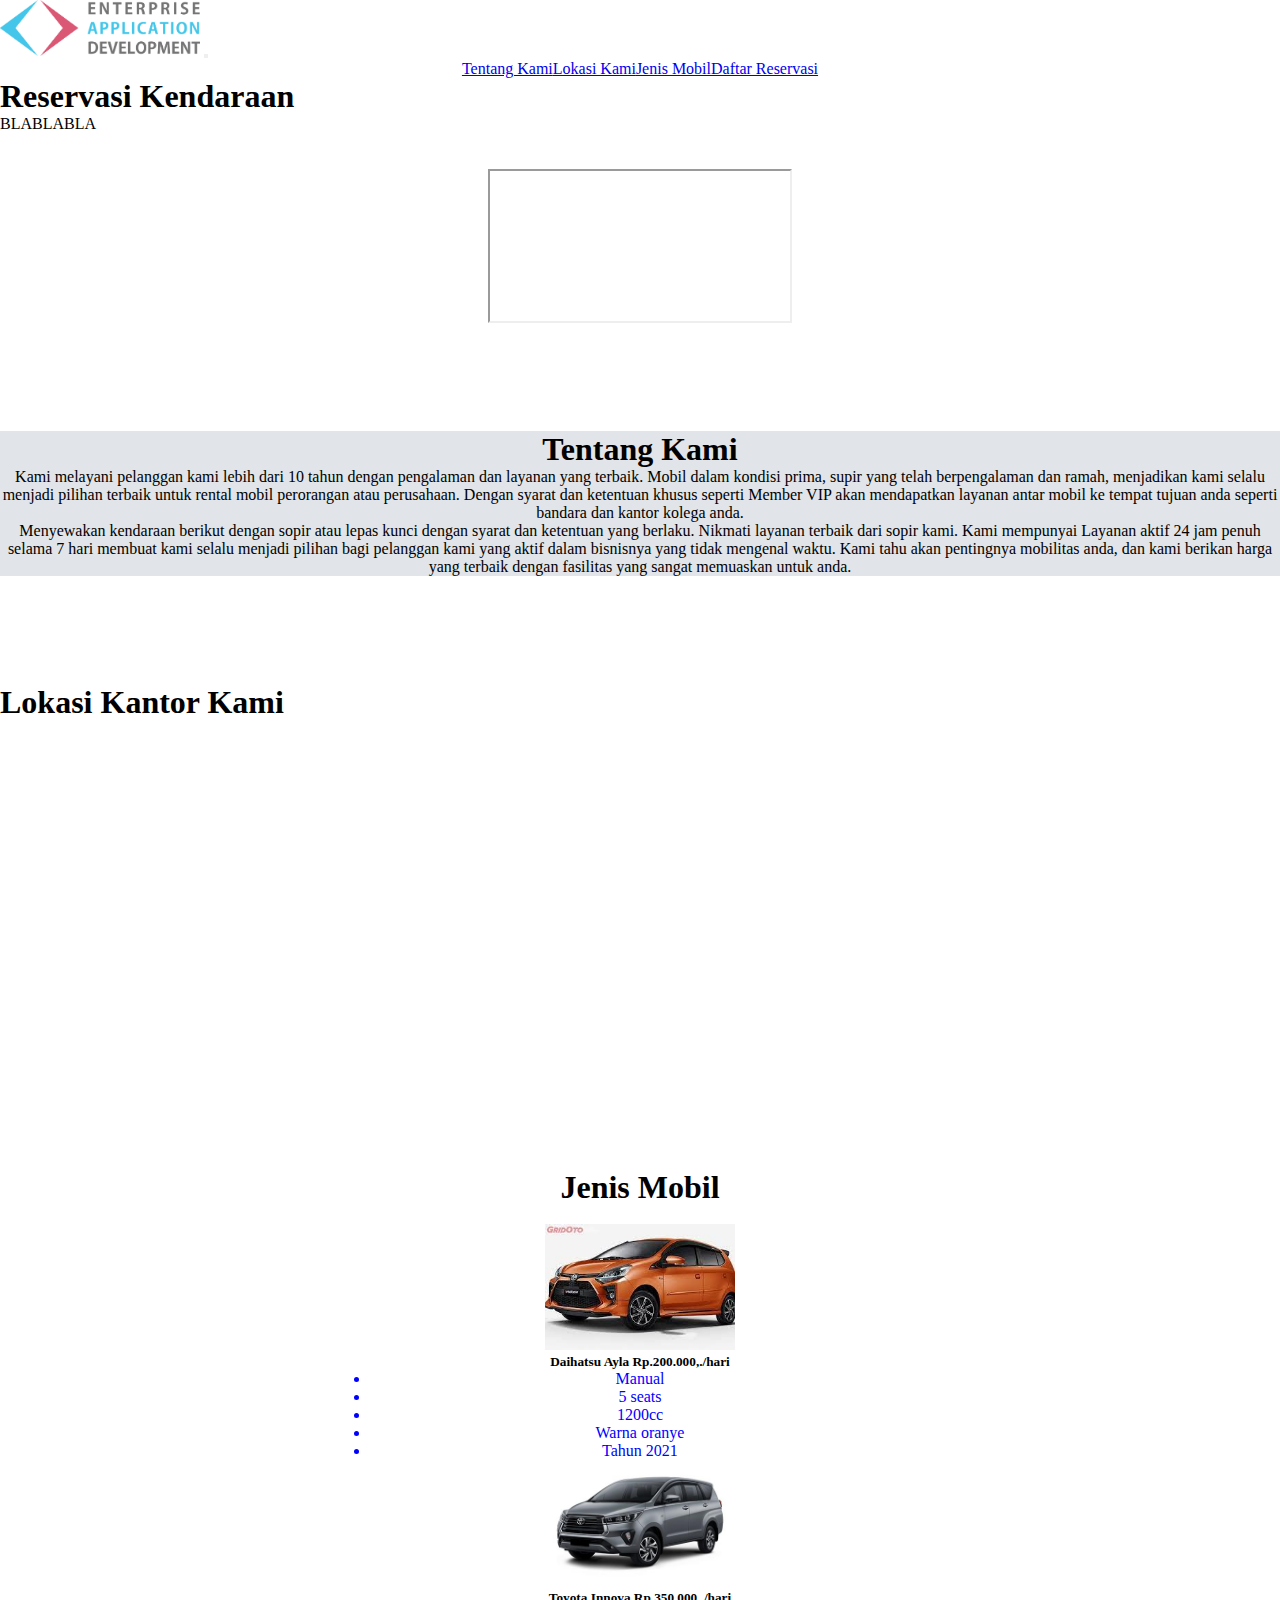
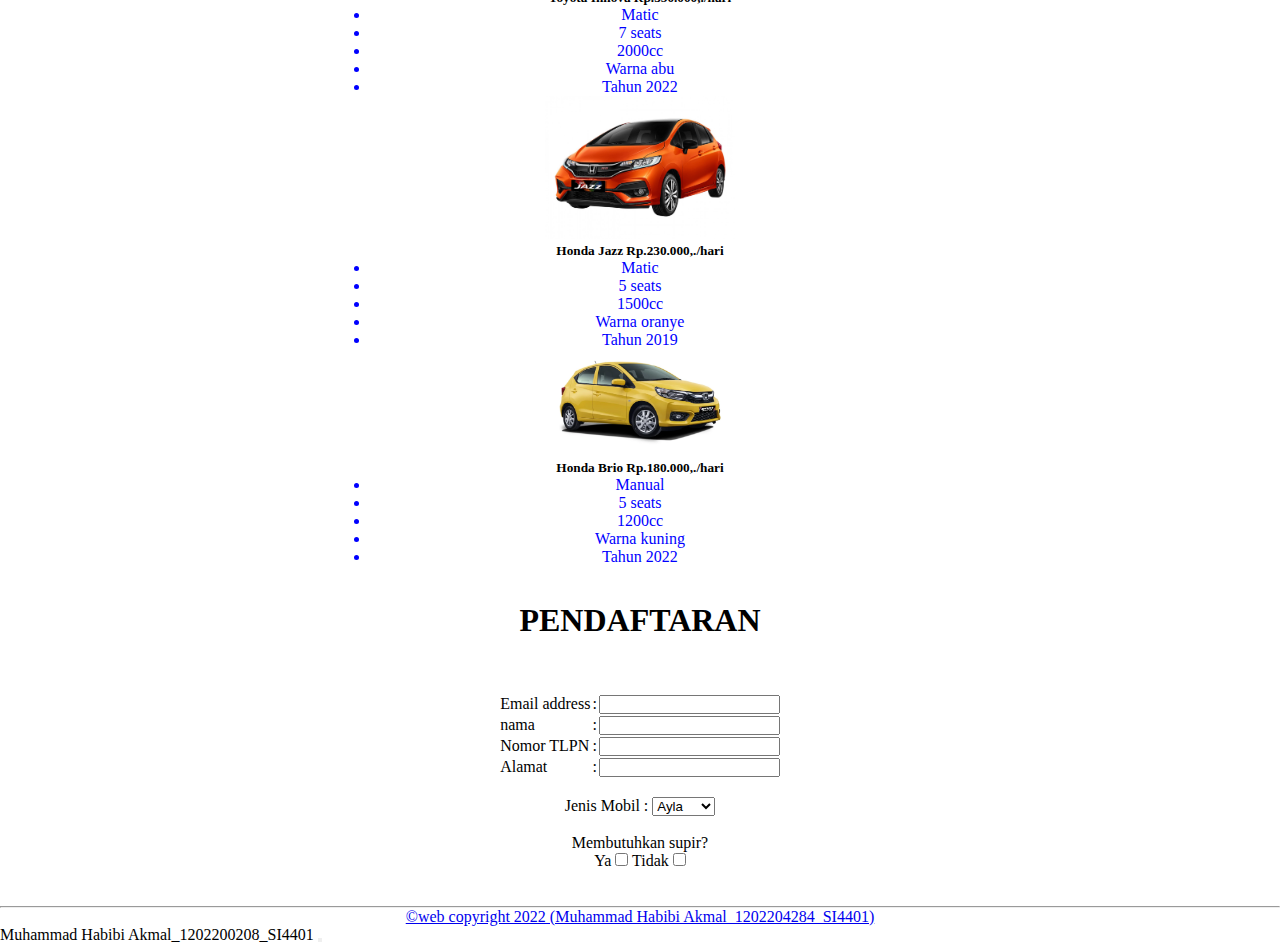
==== MODUL1 HABIBI/index.html @ 2c677333 "masukin ke folder" ====
<!DOCTYPE html>
<html lang="en">
    <meta charset="UTF-8">
    <meta http-equiv="X-UA-Compatible" content="IE=edge">
    <meta name="viewport" content="width=device-width, initial-scale=1.0">
    <link rel="stylesheet" type="text/css" href="css.css" media="all">
    <link href="https://cdn.jsdelivr.net/npm/bootstrap@5.2.2/dist/css/bootstrap.min.css" rel="stylesheet" integrity="sha384-Zenh87qX5JnK2Jl0vWa8Ck2rdkQ2Bzep5IDxbcnCeuOxjzrPF/et3URy9Bv1WTRi" crossorigin="anonymous">
    <title>Praktikum 1</title>
    <style>
    </style>
</head>
<body>
    <section id="navigationbar">
    <nav class="navbar navbar-expand-lg bg-light">
        <div class="container-fluid">
        <img src="logo-ead.png" class="logo">
          <button class="navbar-toggler" type="button" data-bs-toggle="collapse" data-bs-target="#navbarNavDropdown" aria-controls="navbarNavDropdown" aria-expanded="false" aria-label="Toggle navigation">
            <span class="navbar-toggler-icon"></span>
          </button>
          <div class="collapse navbar-collapse" id="navbarNavDropdown">
            <ul class="navbar-nav">
              <li class="nav-item">
                <a class="nav-link active" aria-current="page" href="#AboutMe" id="tentangkami">Tentang Kami</a>
              </li>
              <li class="nav-item">
                <a class="nav-link" href="#lokasi">Lokasi Kami</a>
              </li>
              <li class="nav-item">
                <a class="nav-link" href="#cars">Jenis Mobil</a>
              </li>
              <li class="nav-item">
                <a class="nav-link" href="#reservasi">Daftar Reservasi</a>
              </li>
                </ul>
              </li>
            </ul>
          </div>
      </nav>
    </div>
    </section>

    <section id="videoyoutube">
        <div class="video">
            <h1 class="text-center">Reservasi Kendaraan</h1>
            <p class="text-center">BLABLABLA</p> <br><br>
            <div class="yutub">
            <iframe src="https://www.youtube.com/embed/AwMeQJ_u73I"></iframe>
            </div>
        </div> <br><br><br><br><br><br>
    </section>  
    <section id="AboutMe" class="AboutMe">
        <div class="container">
            <div class="infocolor"
            <center>
                <h1> Tentang Kami</h1>
            </center>
            <div class="row">
                <div class="col-6">
                    <p>Kami melayani pelanggan kami lebih dari 10 tahun dengan pengalaman dan layanan yang terbaik. Mobil dalam kondisi prima, supir yang telah berpengalaman dan ramah, menjadikan kami selalu menjadi pilihan terbaik untuk rental mobil perorangan atau perusahaan. Dengan syarat dan ketentuan khusus seperti Member VIP akan mendapatkan layanan antar mobil ke tempat tujuan anda seperti bandara dan kantor kolega anda.</p>
                </div>
                <div class="col-6">
                    <p> Menyewakan kendaraan berikut dengan sopir atau lepas kunci dengan syarat dan ketentuan yang berlaku. Nikmati layanan terbaik dari sopir kami. Kami mempunyai Layanan aktif 24 jam penuh selama 7 hari membuat kami selalu menjadi pilihan bagi pelanggan kami yang aktif dalam bisnisnya yang tidak mengenal waktu. Kami tahu akan pentingnya mobilitas anda, dan kami berikan harga yang terbaik dengan fasilitas yang sangat memuaskan untuk anda.</p>
                </div>
            </div>
        </div>
      </section>
            <br><br><br><br><br><br>

    <section id="lokasi">
        <div class="map">
            <h1 class="text-center">Lokasi Kantor Kami</h1> <br><br>
            <center>
            <iframe src="https://www.google.com/maps/embed?pb=!1m18!1m12!1m3!1d17264.00286225506!2d107.62898592582394!3d-6.962805313376768!2m3!1f0!2f0!3f0!3m2!1i1024!2i768!4f13.1!3m3!1m2!1s0x2e68e8459c1ef9bf%3A0x1c00c5eb568ebb00!2sWest%20Java%2040267!5e0!3m2!1sen!2sid!4v1665848283079!5m2!1sen!2sid" width="400" height="300" style="border:0;" allowfullscreen="" loading="lazy" referrerpolicy="no-referrer-when-downgrade"></iframe>
            </center><br><br><br><br><br><br>
        </div>
    </section>
    </div>

    <center>
    <section id="cars" >
      <h1 align="center">Jenis Mobil</h1><br>
      <div class="container overflow-hidden text-center">
      <div class="row gy-5">
        <div class="col-6">
                <div class="card mb-3" style="max-width: 540px;">
                    <div class="row g-0">
                      <div class="col-md-4">
                        <img src="download.jpeg" class="ayla" width="190px">
                      </div>
                      <div class="col-md-8">
                        <div class="card-body">
                          <h5 class="card-title">Daihatsu Ayla Rp.200.000,./hari</h5>
                          <ul class="card-text"> 
                        <div class="list">
                            <li>Manual</li>
                            <li>5 seats</li>
                            <li>1200cc</li>
                            <li>Warna oranye</li>
                            <li>Tahun 2021</li>
                        </div>
                          </ul>
                        </div>
                      </div>
                    </div>
                  </div>
                </div>
    </div>
    <div class="row gy-5">
      <div class="col-6">
            <div class="card mb-3" style="max-width: 540px;">
                <div class="row g-0">
                  <div class="col-md-4">
                    <img src="innova.jpg" class="jazz" width="190px">
                  </div>
                  <div class="col-md-8">
                    <div class="card-body">
                      <h5 class="card-title">Toyota Innova Rp.350.000,./hari</h5>
                      <ul class="card-text"> 
                    <div class="list">
                        <li>Matic</li>
                        <li>7 seats</li>
                        <li>2000cc</li>
                        <li>Warna abu</li>
                        <li>Tahun 2022</li>
                    </div>
                      </ul>
                    </div>
                  </div>
                </div>
              </div>
            </div>
        </div>
        <div class="row gy-5">
          <div class="col-6">
            <div class="card mb-3" style="max-width: 540px;">
                <div class="row g-0">
                  <div class="col-md-4">
                    <img src="exterior_2l_1__1588046929826.jpg" class="jazz" width="190px">
                  </div>
                  <div class="col-md-8">
                    <div class="card-body">
                      <h5 class="card-title">Honda Jazz Rp.230.000,./hari</h5>
                      <ul class="card-text"> 
                    <div class="list">
                        <li>Matic</li>
                        <li>5 seats</li>
                        <li>1500cc</li>
                        <li>Warna oranye</li>
                        <li>Tahun 2019</li>
                    </div>
                      </ul>
                    </div>
                  </div>
                </div>
              </div>
            </div>
    </div>
    <div class="row gy-5">
      <div class="col-6">
            <div class="card mb-3" style="max-width: 540px;">
                <div class="row g-0">
                  <div class="col-md-4">
                    <img src="brio.webp" class="brio" width="190px">
                  </div>
                  <div class="col-md-8">
                    <div class="card-body">
                      <h5 class="card-title">Honda Brio Rp.180.000,./hari</h5>
                      <ul class="card-text"> 
                    <div class="list">
                        <li>Manual</li>
                        <li>5 seats</li>
                        <li>1200cc</li>
                        <li>Warna kuning</li>
                        <li>Tahun 2022</li>
                        </div>
                      </ul>
                    </div>
                  </div>
                </div>
              </div>
            </div>
          </div>
        </div>
      </div>
    </section>
  </center>

  <section id="daftar">
    <br><br>
    <center>
    <h1 class="text-center"> PENDAFTARAN </h1>
    <div class="daftar">
    <table>
        <tr>
            <td>
                <label for="email"> Email address  </label> </td>
            <td>:</td>
            <td> <input type="text" id="email"></td>
        </tr>
        <br>
        <tr>
            <td>
                <label for="nama"> nama  </label> </td>
            <td>:<br></td>
            <td> <input type="text" id="nama"></td>
        </tr>    
            <br>
            <tr>
                <td>
                    <label for="hp"> Nomor TLPN  </label> </td>
                <td>:</td>
                <td> <input type="text" id="hp"></td>
            </tr>
            <br>
            <tr>
            <td>
                    <label for="alamat">Alamat  </label> </td>
            <td>:</td>
                <td> <input type="text" id="alamat"></td>
            </tr>
    </table>
            <br>
    <form align="center">
        <label class="jenis" for="jenis">Jenis Mobil :  </label>
        <select name="JenisMobil">
            <option value="ayla">Ayla</option>
            <option value="Innova">Innova</option>
            <option value="Jazz">Jazz</option>
            <option value="brio">Brio</option>
        </select>
            <br>
            <br>
        <label class="supir" for="supir">Membutuhkan supir?</label>
            <br>
        <label class="ya" for="ya">Ya</label>
        <input type="checkbox" id="ya">
        <label class="tidak" for="tidak">Tidak</label>
        <input type="checkbox" id="Tidak">
    </center>
    </form>
            <br>
            <br>

</section>
</div>          
<footer>
  <hr>
  <center>
  <li class="nav-item">
      <a class="nav-link active" aria-current="page" href="#alert" target="">&copy;web copyright 2022 (Muhammad Habibi Akmal_1202204284_SI4401)</a>
  </div>
</center>
<section id="alert">
  <div class="alert alert-warning alert-dismissible fade show" role="alert">
      <strong></strong> Muhammad Habibi Akmal_1202200208_SI4401
      <button type="button" class="btn-close" data-bs-dismiss="alert" aria-label="Close"></button>
  </div>
</section>
</footer>
    
<script src="https://cdn.jsdelivr.net/npm/bootstrap@5.2.2/dist/js/bootstrap.bundle.min.js" integrity="sha384-OERcA2EqjJCMA+/3y+gxIOqMEjwtxJY7qPCqsdltbNJuaOe923+mo//f6V8Qbsw3" crossorigin="anonymous"></script>
</body>
</html>
---- MODUL1 HABIBI/css.css ----
*,
html {
    margin: 0;
    padding: 0;

section article {
    margin: 0 auto;
}

}
.logo {
    width: 200px;
}

.yutub {
    justify-content: center; display: flex; align-items: center;
}

.AboutMe {
    background-color:  rgb(225, 228, 232);
    text-align: center;
}

.navbar-nav {
    justify-content: center; display: flex; align-items: center;
}

.nav-item {
    justify-content: center; display: flex; align-items: center;
}

.tentang-kami {
    color: red;
}

.list {
    color: blue;
}

.form {
    text-align: center; align-items: center; justify-content: center;
}


.opsiinv {
    color: blue;
}
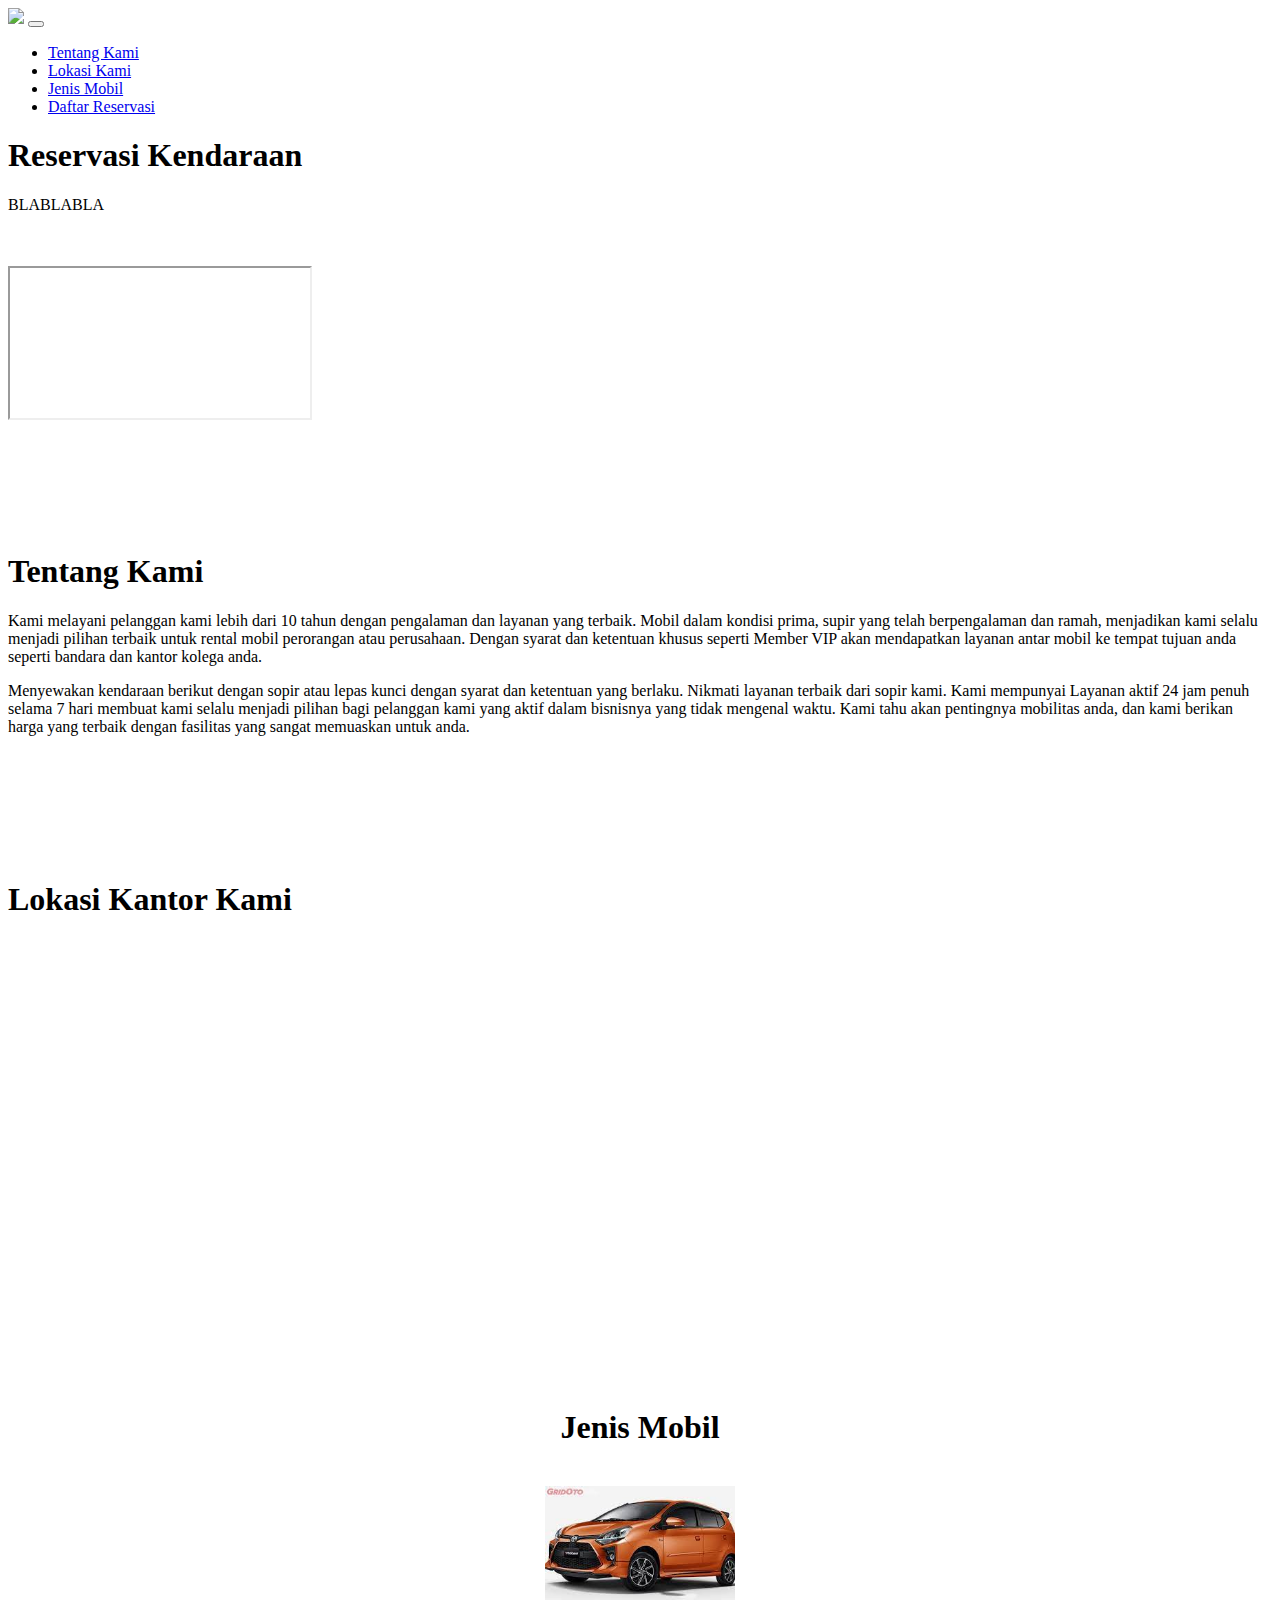
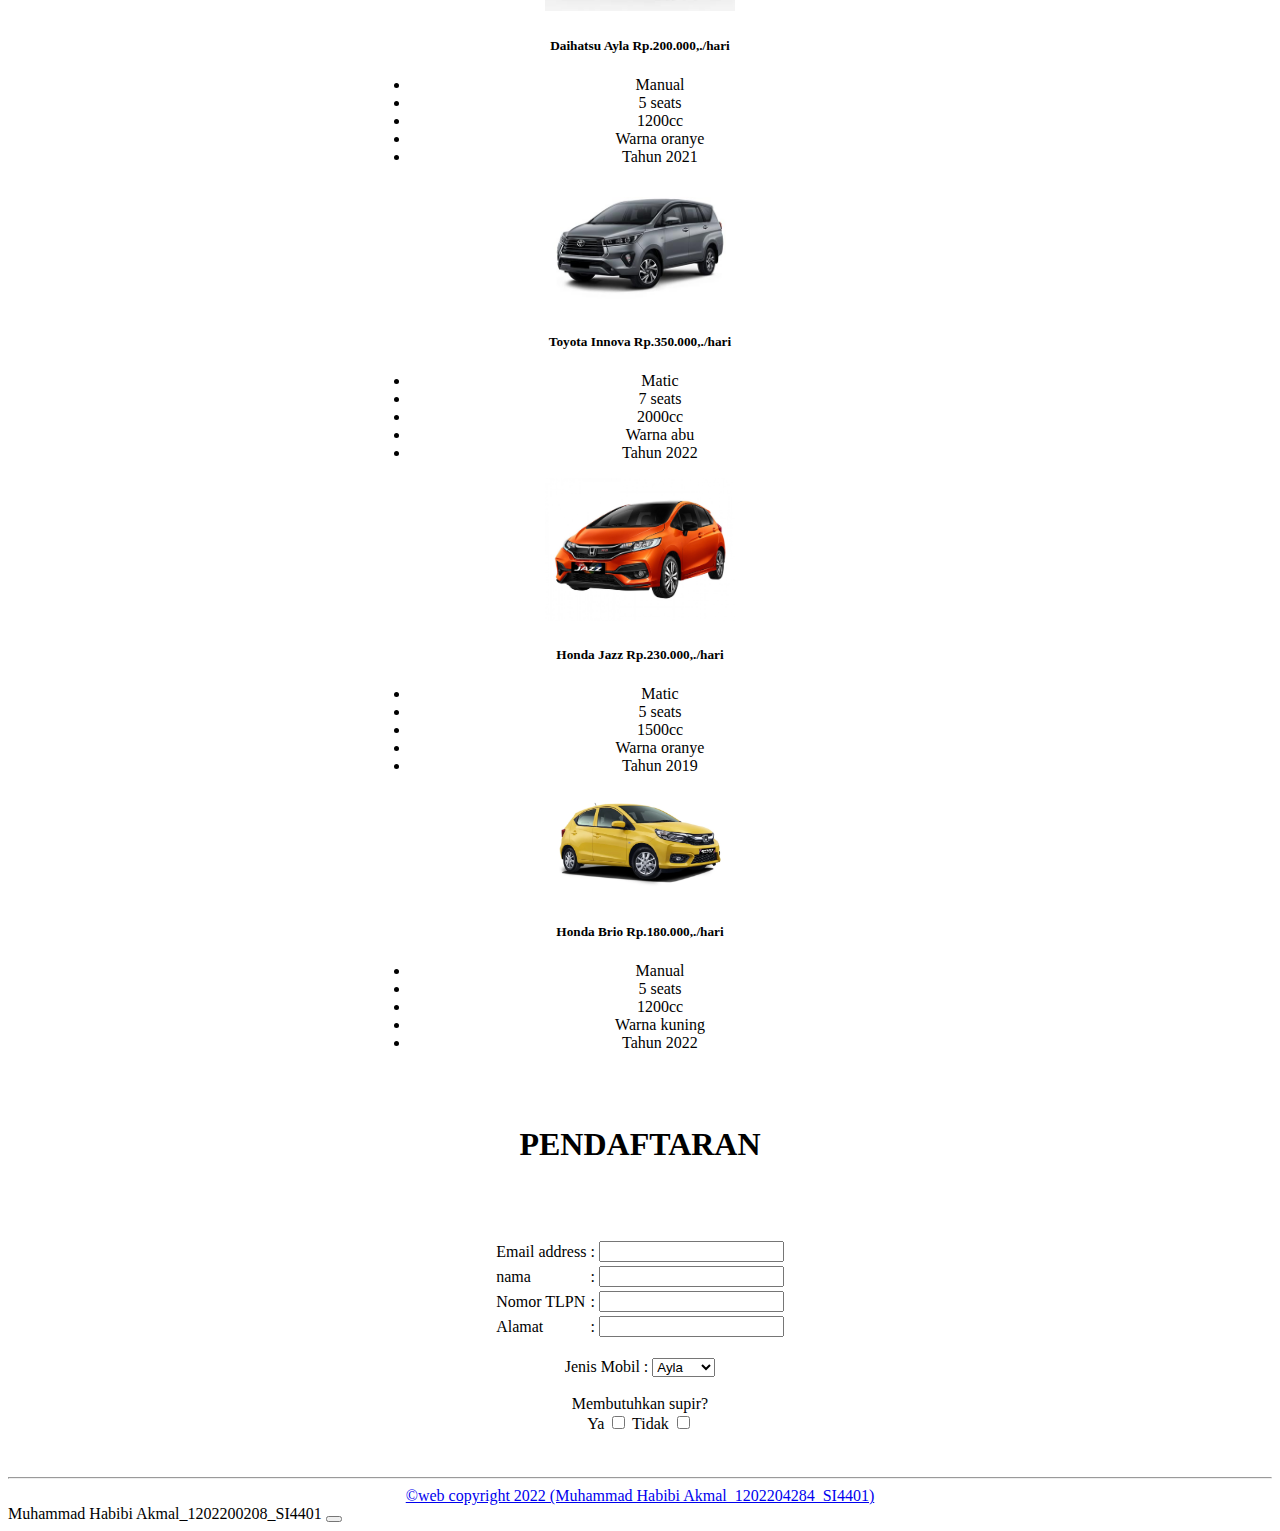
==== commit 34fe070f: "add bugs" ====
--- a/MODUL1 HABIBI/index.html
+++ b/MODUL1 HABIBI/index.html
@@ -1,186 +1,198 @@
 <!DOCTYPE html>
 <html lang="en">
-    <meta charset="UTF-8">
-    <meta http-equiv="X-UA-Compatible" content="IE=edge">
-    <meta name="viewport" content="width=device-width, initial-scale=1.0">
-    <link rel="stylesheet" type="text/css" href="css.css" media="all">
-    <link href="https://cdn.jsdelivr.net/npm/bootstrap@5.2.2/dist/css/bootstrap.min.css" rel="stylesheet" integrity="sha384-Zenh87qX5JnK2Jl0vWa8Ck2rdkQ2Bzep5IDxbcnCeuOxjzrPF/et3URy9Bv1WTRi" crossorigin="anonymous">
-    <title>Praktikum 1</title>
-    <style>
-    </style>
+<meta charset="UTF-8">
+<meta http-equiv="X-UA-Compatible" content="IE=edge">
+<meta name="viewport" content="width=device-width, initial-scale=1.0">
+<link rel="stylesheet" type="text/css" href="css.ccss" media="all">
+<link src="https://cdn.jsdelivr.net/npm/bootstrap@5.2.2/dist/css/bootstrap.min.css" rel="stylesheet"
+  integrity="sha384-Zenh87qX5JnK2Jl0vWa8Ck2rdkQ2Bzep5IDxbcnCeuOxjzrPF/et3URy9Bv1WTRi" crossorigin="anonymous">
+<title>Praktikum 1</title>
+<style>
+</style>
 </head>
+
 <body>
-    <section id="navigationbar">
+  <section id="navigationbar">
     <nav class="navbar navbar-expand-lg bg-light">
-        <div class="container-fluid">
-        <img src="logo-ead.png" class="logo">
-          <button class="navbar-toggler" type="button" data-bs-toggle="collapse" data-bs-target="#navbarNavDropdown" aria-controls="navbarNavDropdown" aria-expanded="false" aria-label="Toggle navigation">
-            <span class="navbar-toggler-icon"></span>
-          </button>
-          <div class="collapse navbar-collapse" id="navbarNavDropdown">
-            <ul class="navbar-nav">
-              <li class="nav-item">
-                <a class="nav-link active" aria-current="page" href="#AboutMe" id="tentangkami">Tentang Kami</a>
-              </li>
-              <li class="nav-item">
-                <a class="nav-link" href="#lokasi">Lokasi Kami</a>
-              </li>
-              <li class="nav-item">
-                <a class="nav-link" href="#cars">Jenis Mobil</a>
-              </li>
-              <li class="nav-item">
-                <a class="nav-link" href="#reservasi">Daftar Reservasi</a>
-              </li>
-                </ul>
-              </li>
-            </ul>
-          </div>
-      </nav>
+      <div class="container-fluid">
+        <img src="logo-ead.pnng" class="logo" />
+        <button class="navbar-toggler" type="button" data-bs-toggle="collapse" data-bs-target="#navbarNavDropdown"
+          aria-controls="navbarNavDropdown" aria-expanded="false" aria-label="Toggle navigation">
+          <span class="navbar-toggler-icon"></span>
+        </button>
+        <div class="collapse navbar-collapse" id="navbarNavDropdown">
+          <ul class="navbar-nav">
+            <li class="nav-item">
+              <a class="nav-link active" aria-current="page" href="#AboutMe" id="tentangkami">Tentang Kami</a>
+            </li>
+            <li class="nav-item">
+              <a class="nav-link" href="#lokasi">Lokasi Kami</a>
+            </li>
+            <li class="nav-item">
+              <a class="nav-link" href="#cars">Jenis Mobil</a>
+            </li>
+            <li class="nav-item">
+              <a class="nav-link" href="#reservasi">Daftar Reservasi</a>
+            </li>
+          </ul>
+          </li>
+          </ul>
+        </div>
+    </nav>
     </div>
-    </section>
-
-    <section id="videoyoutube">
-        <div class="video">
-            <h1 class="text-center">Reservasi Kendaraan</h1>
-            <p class="text-center">BLABLABLA</p> <br><br>
-            <div class="yutub">
-            <iframe src="https://www.youtube.com/embed/AwMeQJ_u73I"></iframe>
-            </div>
-        </div> <br><br><br><br><br><br>
-    </section>  
-    <section id="AboutMe" class="AboutMe">
-        <div class="container">
-            <div class="infocolor"
-            <center>
-                <h1> Tentang Kami</h1>
-            </center>
-            <div class="row">
-                <div class="col-6">
-                    <p>Kami melayani pelanggan kami lebih dari 10 tahun dengan pengalaman dan layanan yang terbaik. Mobil dalam kondisi prima, supir yang telah berpengalaman dan ramah, menjadikan kami selalu menjadi pilihan terbaik untuk rental mobil perorangan atau perusahaan. Dengan syarat dan ketentuan khusus seperti Member VIP akan mendapatkan layanan antar mobil ke tempat tujuan anda seperti bandara dan kantor kolega anda.</p>
-                </div>
-                <div class="col-6">
-                    <p> Menyewakan kendaraan berikut dengan sopir atau lepas kunci dengan syarat dan ketentuan yang berlaku. Nikmati layanan terbaik dari sopir kami. Kami mempunyai Layanan aktif 24 jam penuh selama 7 hari membuat kami selalu menjadi pilihan bagi pelanggan kami yang aktif dalam bisnisnya yang tidak mengenal waktu. Kami tahu akan pentingnya mobilitas anda, dan kami berikan harga yang terbaik dengan fasilitas yang sangat memuaskan untuk anda.</p>
-                </div>
-            </div>
-        </div>
-      </section>
-            <br><br><br><br><br><br>
-
-    <section id="lokasi">
-        <div class="map">
-            <h1 class="text-center">Lokasi Kantor Kami</h1> <br><br>
-            <center>
-            <iframe src="https://www.google.com/maps/embed?pb=!1m18!1m12!1m3!1d17264.00286225506!2d107.62898592582394!3d-6.962805313376768!2m3!1f0!2f0!3f0!3m2!1i1024!2i768!4f13.1!3m3!1m2!1s0x2e68e8459c1ef9bf%3A0x1c00c5eb568ebb00!2sWest%20Java%2040267!5e0!3m2!1sen!2sid!4v1665848283079!5m2!1sen!2sid" width="400" height="300" style="border:0;" allowfullscreen="" loading="lazy" referrerpolicy="no-referrer-when-downgrade"></iframe>
-            </center><br><br><br><br><br><br>
-        </div>
-    </section>
+  </section>
+
+  <section id="videoyoutube">
+    <div class="video">
+      <h1 class="text-center">Reservasi Kendaraan</h1>
+      <p class="text-center">BLABLABLA</p> <br><br>
+      <div class="yutub">
+        <iframe src="https://www.youtube.com/embed/AwMeQJ_u73I"></iframe>
+      </div>
+    </div> <br><br><br><br><br><br>
+  </section>
+  <section id="AboutMe" class="AboutMe">
+    <div class="container">
+      <div class="infocolor">
+        <h1>Tentang Kami</h1>
+
+        <div class="row">
+          <div class="col-6">
+            <p>Kami melayani pelanggan kami lebih dari 10 tahun dengan pengalaman dan layanan yang terbaik. Mobil dalam
+              kondisi prima, supir yang telah berpengalaman dan ramah, menjadikan kami selalu menjadi pilihan terbaik
+              untuk rental mobil perorangan atau perusahaan. Dengan syarat dan ketentuan khusus seperti Member VIP akan
+              mendapatkan layanan antar mobil ke tempat tujuan anda seperti bandara dan kantor kolega anda.</p>
+          </div>
+          <div class="col-6">
+            <p> Menyewakan kendaraan berikut dengan sopir atau lepas kunci dengan syarat dan ketentuan yang berlaku.
+              Nikmati layanan terbaik dari sopir kami. Kami mempunyai Layanan aktif 24 jam penuh selama 7 hari membuat
+              kami selalu menjadi pilihan bagi pelanggan kami yang aktif dalam bisnisnya yang tidak mengenal waktu. Kami
+              tahu akan pentingnya mobilitas anda, dan kami berikan harga yang terbaik dengan fasilitas yang sangat
+              memuaskan untuk anda.</p>
+          </div>
+        </div>
+      </div>
+  </section>
+  <br><br><br><br><br><br>
+
+  <section id="lokasi">
+    <div class="map">
+      <h1 class="text-center">Lokasi Kantor Kami</h1> <br><br>
+      <center>
+        <iframe
+          src="https://www.google.com/maps/embed?pb=!1m18!1m12!1m3!1d17264.00286225506!2d107.62898592582394!3d-6.962805313376768!2m3!1f0!2f0!3f0!3m2!1i1024!2i768!4f13.1!3m3!1m2!1s0x2e68e8459c1ef9bf%3A0x1c00c5eb568ebb00!2sWest%20Java%2040267!5e0!3m2!1sen!2sid!4v1665848283079!5m2!1sen!2sid"
+          width="400" height="300" style="border:0;" allowfullscreen="" loading="lazy"
+          referrerpolicy="no-referrer-when-downgrade"></iframe>
+      </center><br><br><br><br><br><br>
     </div>
-
-    <center>
-    <section id="cars" >
+  </section>
+  </div>
+
+  <center>
+    <section id="cars">
       <h1 align="center">Jenis Mobil</h1><br>
       <div class="container overflow-hidden text-center">
-      <div class="row gy-5">
-        <div class="col-6">
-                <div class="card mb-3" style="max-width: 540px;">
-                    <div class="row g-0">
-                      <div class="col-md-4">
-                        <img src="download.jpeg" class="ayla" width="190px">
-                      </div>
-                      <div class="col-md-8">
-                        <div class="card-body">
-                          <h5 class="card-title">Daihatsu Ayla Rp.200.000,./hari</h5>
-                          <ul class="card-text"> 
-                        <div class="list">
-                            <li>Manual</li>
-                            <li>5 seats</li>
-                            <li>1200cc</li>
-                            <li>Warna oranye</li>
-                            <li>Tahun 2021</li>
-                        </div>
-                          </ul>
-                        </div>
-                      </div>
-                    </div>
-                  </div>
-                </div>
-    </div>
-    <div class="row gy-5">
-      <div class="col-6">
-            <div class="card mb-3" style="max-width: 540px;">
-                <div class="row g-0">
-                  <div class="col-md-4">
-                    <img src="innova.jpg" class="jazz" width="190px">
-                  </div>
-                  <div class="col-md-8">
-                    <div class="card-body">
-                      <h5 class="card-title">Toyota Innova Rp.350.000,./hari</h5>
-                      <ul class="card-text"> 
-                    <div class="list">
+        <div class="row gy-5">
+          <div class="col-6">
+            <div class="card mb-3" style="max-width: 540px;">
+              <div class="row g-0">
+                <div class="col-md-4">
+                  <img src="download.jpeg" class="ayla" width="190px">
+                </div>
+                <div class="col-md-8">
+                  <div class="card-body">
+                    <h5 class="card-title">Daihatsu Ayla Rp.200.000,./hari</h5>
+                    <ul class="card-text">
+                      <div class="list">
+                        <li>Manual</li>
+                        <li>5 seats</li>
+                        <li>1200cc</li>
+                        <li>Warna oranye</li>
+                        <li>Tahun 2021</li>
+                      </div>
+                    </ul>
+                  </div>
+                </div>
+              </div>
+            </div>
+          </div>
+        </div>
+        <div class="row gy-5">
+          <div class="col-6">
+            <div class="card mb-3" style="max-width: 540px;">
+              <div class="row g-0">
+                <div class="col-md-4">
+                  <img src="innova.jpg" class="jazz" width="190px">
+                </div>
+                <div class="col-md-8">
+                  <div class="card-body">
+                    <h5 class="card-title">Toyota Innova Rp.350.000,./hari</h5>
+                    <ul class="card-text">
+                      <div class="list">
                         <li>Matic</li>
                         <li>7 seats</li>
                         <li>2000cc</li>
                         <li>Warna abu</li>
                         <li>Tahun 2022</li>
-                    </div>
-                      </ul>
-                    </div>
-                  </div>
-                </div>
-              </div>
-            </div>
-        </div>
-        <div class="row gy-5">
-          <div class="col-6">
-            <div class="card mb-3" style="max-width: 540px;">
-                <div class="row g-0">
-                  <div class="col-md-4">
-                    <img src="exterior_2l_1__1588046929826.jpg" class="jazz" width="190px">
-                  </div>
-                  <div class="col-md-8">
-                    <div class="card-body">
-                      <h5 class="card-title">Honda Jazz Rp.230.000,./hari</h5>
-                      <ul class="card-text"> 
-                    <div class="list">
+                      </div>
+                    </ul>
+                  </div>
+                </div>
+              </div>
+            </div>
+          </div>
+        </div>
+        <div class="row gy-5">
+          <div class="col-6">
+            <div class="card mb-3" style="max-width: 540px;">
+              <div class="row g-0">
+                <div class="col-md-4">
+                  <img src="exterior_2l_1__1588046929826.jpg" class="jazz" width="190px">
+                </div>
+                <div class="col-md-8">
+                  <div class="card-body">
+                    <h5 class="card-title">Honda Jazz Rp.230.000,./hari</h5>
+                    <ul class="card-text">
+                      <div class="list">
                         <li>Matic</li>
                         <li>5 seats</li>
                         <li>1500cc</li>
                         <li>Warna oranye</li>
                         <li>Tahun 2019</li>
-                    </div>
-                      </ul>
-                    </div>
-                  </div>
-                </div>
-              </div>
-            </div>
-    </div>
-    <div class="row gy-5">
-      <div class="col-6">
-            <div class="card mb-3" style="max-width: 540px;">
-                <div class="row g-0">
-                  <div class="col-md-4">
-                    <img src="brio.webp" class="brio" width="190px">
-                  </div>
-                  <div class="col-md-8">
-                    <div class="card-body">
-                      <h5 class="card-title">Honda Brio Rp.180.000,./hari</h5>
-                      <ul class="card-text"> 
-                    <div class="list">
+                      </div>
+                    </ul>
+                  </div>
+                </div>
+              </div>
+            </div>
+          </div>
+        </div>
+        <div class="row gy-5">
+          <div class="col-6">
+            <div class="card mb-3" style="max-width: 540px;">
+              <div class="row g-0">
+                <div class="col-md-4">
+                  <img src="brio.webp" class="brio" width="190px">
+                </div>
+                <div class="col-md-8">
+                  <div class="card-body">
+                    <h5 class="card-title">Honda Brio Rp.180.000,./hari</h5>
+                    <ul class="card-text">
+                      <div class="list">
                         <li>Manual</li>
                         <li>5 seats</li>
                         <li>1200cc</li>
                         <li>Warna kuning</li>
                         <li>Tahun 2022</li>
-                        </div>
-                      </ul>
-                    </div>
-                  </div>
-                </div>
-              </div>
-            </div>
-          </div>
-        </div>
+                      </div>
+                    </ul>
+                  </div>
+                </div>
+              </div>
+            </div>
+          </div>
+        </div>
+      </div>
       </div>
     </section>
   </center>
@@ -188,76 +200,84 @@
   <section id="daftar">
     <br><br>
     <center>
-    <h1 class="text-center"> PENDAFTARAN </h1>
-    <div class="daftar">
-    <table>
-        <tr>
-            <td>
-                <label for="email"> Email address  </label> </td>
+      <h1 class="text-center"> PENDAFTARAN </h1>
+      <div class="daftar">
+        <table>
+          <tr>
+            <td>
+              <label for="email"> Email address </label>
+            </td>
             <td>:</td>
             <td> <input type="text" id="email"></td>
-        </tr>
-        <br>
-        <tr>
-            <td>
-                <label for="nama"> nama  </label> </td>
+          </tr>
+          <br>
+          <tr>
+            <td>
+              <label for="nama"> nama </label>
+            </td>
             <td>:<br></td>
             <td> <input type="text" id="nama"></td>
-        </tr>    
-            <br>
-            <tr>
-                <td>
-                    <label for="hp"> Nomor TLPN  </label> </td>
-                <td>:</td>
-                <td> <input type="text" id="hp"></td>
-            </tr>
-            <br>
-            <tr>
-            <td>
-                    <label for="alamat">Alamat  </label> </td>
+          </tr>
+          <br>
+          <tr>
+            <td>
+              <label for="hp"> Nomor TLPN </label>
+            </td>
             <td>:</td>
-                <td> <input type="text" id="alamat"></td>
-            </tr>
-    </table>
-            <br>
-    <form align="center">
-        <label class="jenis" for="jenis">Jenis Mobil :  </label>
-        <select name="JenisMobil">
+            <td> <input type="text" id="hp"></td>
+          </tr>
+          <br>
+          <tr>
+            <td>
+              <label for="alamat">Alamat </label>
+            </td>
+            <td>:</td>
+            <td> <input type="text" id="alamat"></td>
+          </tr>
+        </table>
+        <br>
+        <form align="center">
+          <label class="jenis" for="jenis">Jenis Mobil : </label>
+          <select name="JenisMobil">
             <option value="ayla">Ayla</option>
             <option value="Innova">Innova</option>
             <option value="Jazz">Jazz</option>
             <option value="brio">Brio</option>
-        </select>
-            <br>
-            <br>
-        <label class="supir" for="supir">Membutuhkan supir?</label>
-            <br>
-        <label class="ya" for="ya">Ya</label>
-        <input type="checkbox" id="ya">
-        <label class="tidak" for="tidak">Tidak</label>
-        <input type="checkbox" id="Tidak">
+          </select>
+          <br>
+          <br>
+          <label class="supir" for="supir">Membutuhkan supir?</label>
+          <br>
+          <label class="ya" for="ya">Ya</label>
+          <input type="checkbox" id="ya">
+          <label class="tidak" for="tidak">Tidak</label>
+          <input type="checkbox" id="Tidak">
     </center>
     </form>
-            <br>
-            <br>
-
-</section>
-</div>          
-<footer>
-  <hr>
-  <center>
-  <li class="nav-item">
-      <a class="nav-link active" aria-current="page" href="#alert" target="">&copy;web copyright 2022 (Muhammad Habibi Akmal_1202204284_SI4401)</a>
+    <br>
+    <br>
+
+  </section>
   </div>
-</center>
-<section id="alert">
-  <div class="alert alert-warning alert-dismissible fade show" role="alert">
-      <strong></strong> Muhammad Habibi Akmal_1202200208_SI4401
-      <button type="button" class="btn-close" data-bs-dismiss="alert" aria-label="Close"></button>
-  </div>
-</section>
-</footer>
-    
-<script src="https://cdn.jsdelivr.net/npm/bootstrap@5.2.2/dist/js/bootstrap.bundle.min.js" integrity="sha384-OERcA2EqjJCMA+/3y+gxIOqMEjwtxJY7qPCqsdltbNJuaOe923+mo//f6V8Qbsw3" crossorigin="anonymous"></script>
+  <footer>
+    <hr>
+    <center>
+      <li class="nav-item">
+        <a class="nav-link active" aria-current="page" href="#alert" target="">&copy;web copyright 2022 (Muhammad Habibi
+          Akmal_1202204284_SI4401)</a>
+        </div>
+    </center>
+    <section id="alert">
+      <div class="alert alert-warning alert-dismissible fade show" role="alert">
+        <strong></strong> Muhammad Habibi Akmal_1202200208_SI4401
+        <button type="button" class="btn-close" data-bs-dismiss="alert" aria-label="Close"></button>
+      </div>
+    </section>
+  </footer>
+
+  <script src="https://cdn.jsdelivr.net/npm/bootstrap@5.2.2/dist/js/bootstrap.bundle.min.js"
+    integrity="sha384-OERcA2EqjJCMA+/3y+gxIOqMEjwtxJY7qPCqsdltbNJuaOe923+mo//f6V8Qbsw3"
+    crossorigin="anonymous"></script>
 </body>
+
 </html>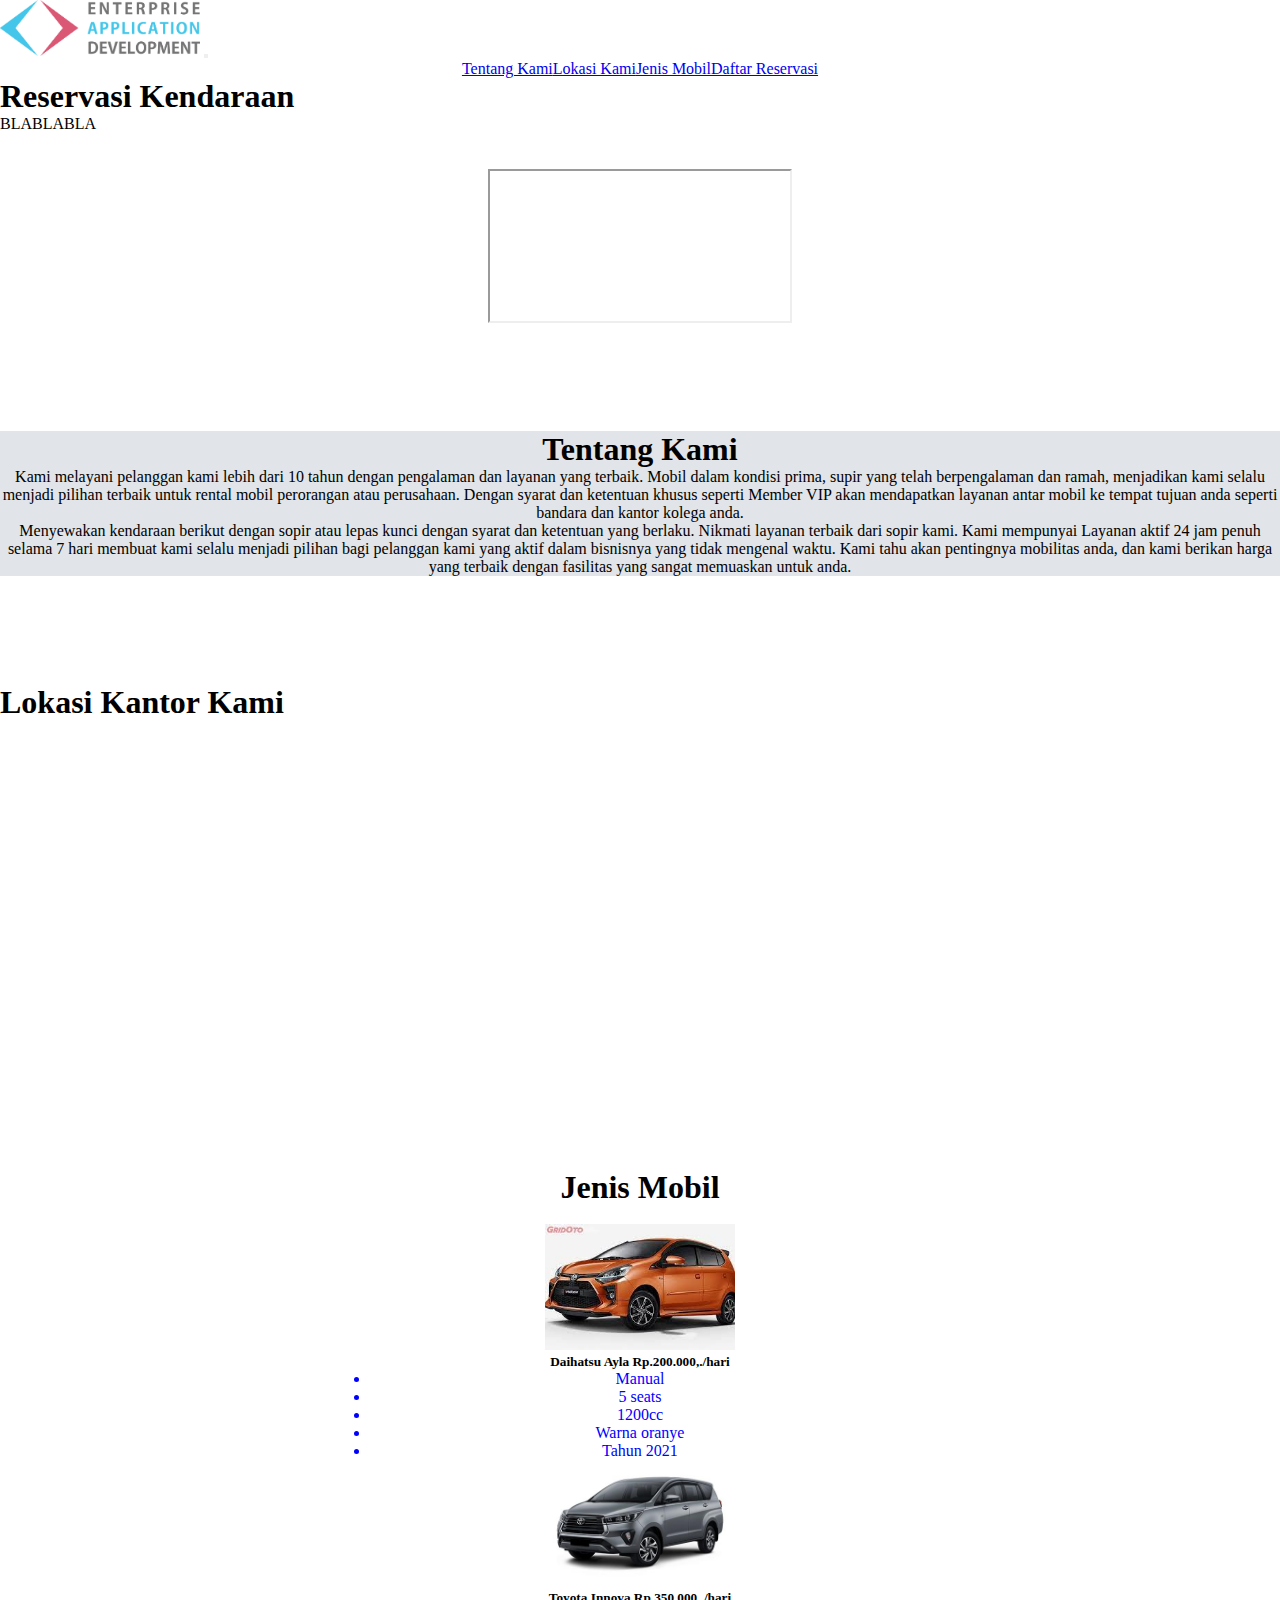
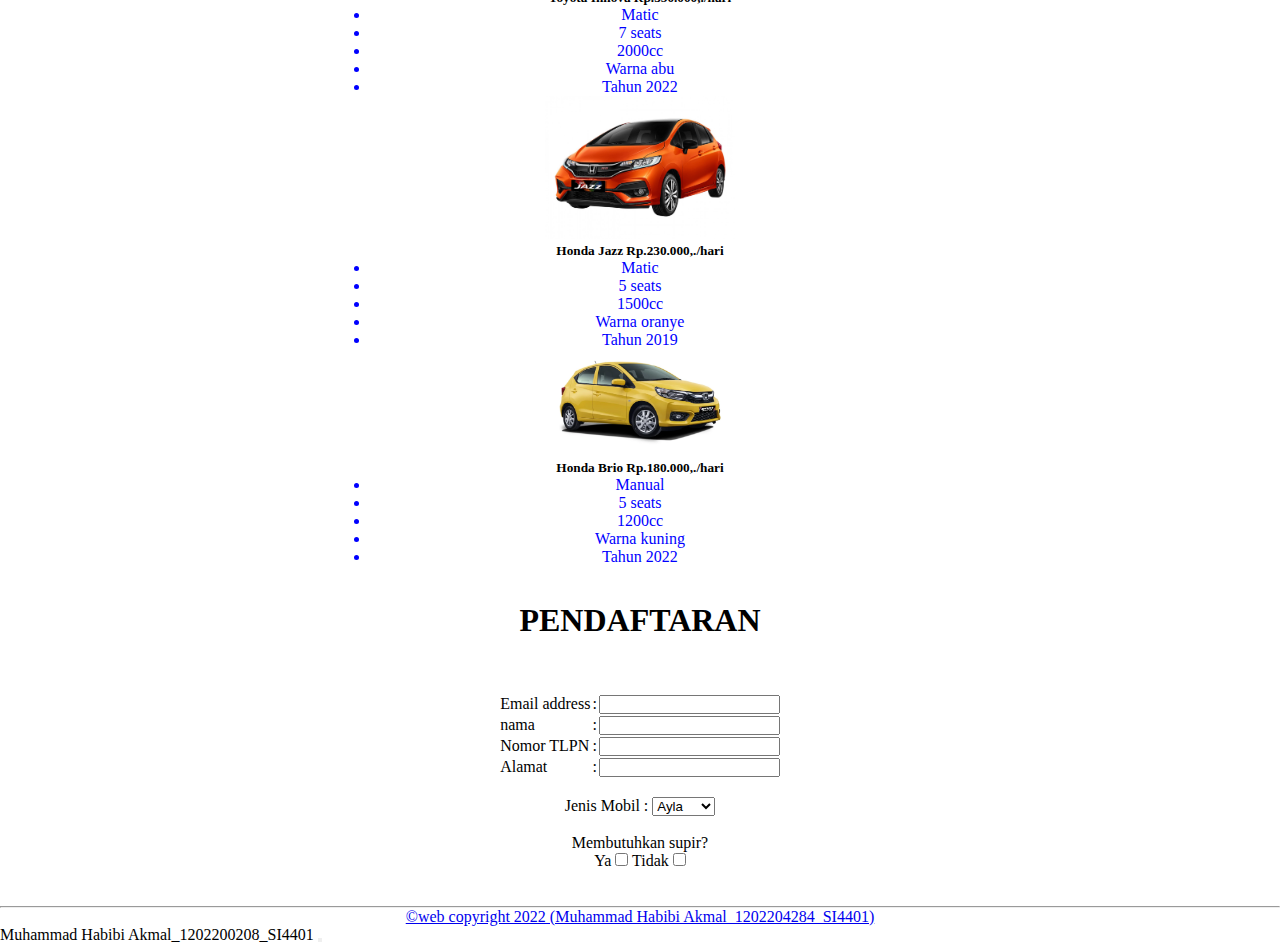
==== commit e0a65843: "fix" ====
--- a/MODUL1 HABIBI/index.html
+++ b/MODUL1 HABIBI/index.html
@@ -1,46 +1,43 @@
 <!DOCTYPE html>
 <html lang="en">
-<meta charset="UTF-8">
-<meta http-equiv="X-UA-Compatible" content="IE=edge">
-<meta name="viewport" content="width=device-width, initial-scale=1.0">
-<link rel="stylesheet" type="text/css" href="css.ccss" media="all">
-<link src="https://cdn.jsdelivr.net/npm/bootstrap@5.2.2/dist/css/bootstrap.min.css" rel="stylesheet"
-  integrity="sha384-Zenh87qX5JnK2Jl0vWa8Ck2rdkQ2Bzep5IDxbcnCeuOxjzrPF/et3URy9Bv1WTRi" crossorigin="anonymous">
-<title>Praktikum 1</title>
-<style>
-</style>
+    <meta charset="UTF-8">
+    <meta http-equiv="X-UA-Compatible" content="IE=edge">
+    <meta name="viewport" content="width=device-width, initial-scale=1.0">
+    <link rel="stylesheet" type="text/css" href="css.css" media="all">
+    <link src="https://cdn.jsdelivr.net/npm/bootstrap@5.2.2/dist/css/bootstrap.min.css" rel="stylesheet" integrity="sha384-Zenh87qX5JnK2Jl0vWa8Ck2rdkQ2Bzep5IDxbcnCeuOxjzrPF/et3URy9Bv1WTRi" crossorigin="anonymous">
+    <title>Praktikum 1</title>
+    <style>
+    </style>
 </head>
-
 <body>
-  <section id="navigationbar">
+    <section id="navigationbar">
     <nav class="navbar navbar-expand-lg bg-light">
-      <div class="container-fluid">
-        <img src="logo-ead.pnng" class="logo" />
-        <button class="navbar-toggler" type="button" data-bs-toggle="collapse" data-bs-target="#navbarNavDropdown"
-          aria-controls="navbarNavDropdown" aria-expanded="false" aria-label="Toggle navigation">
-          <span class="navbar-toggler-icon"></span>
-        </button>
-        <div class="collapse navbar-collapse" id="navbarNavDropdown">
-          <ul class="navbar-nav">
-            <li class="nav-item">
-              <a class="nav-link active" aria-current="page" href="#AboutMe" id="tentangkami">Tentang Kami</a>
-            </li>
-            <li class="nav-item">
-              <a class="nav-link" href="#lokasi">Lokasi Kami</a>
-            </li>
-            <li class="nav-item">
-              <a class="nav-link" href="#cars">Jenis Mobil</a>
-            </li>
-            <li class="nav-item">
-              <a class="nav-link" href="#reservasi">Daftar Reservasi</a>
-            </li>
-          </ul>
-          </li>
-          </ul>
-        </div>
-    </nav>
+        <div class="container-fluid">
+        <img src="logo-ead.png" class="logo" >
+          <button class="navbar-toggler" type="button" data-bs-toggle="collapse" data-bs-target="#navbarNavDropdown" aria-controls="navbarNavDropdown" aria-expanded="false" aria-label="Toggle navigation">
+            <span class="navbar-toggler-icon"></span>
+          </button>
+          <div class="collapse navbar-collapse" id="navbarNavDropdown">
+            <ul class="navbar-nav">
+              <li class="nav-item">
+                <a class="nav-link active" aria-current="page" href="#AboutMe" id="tentangkami">Tentang Kami</a>
+              </li>
+              <li class="nav-item">
+                <a class="nav-link" href="#lokasi">Lokasi Kami</a>
+              </li>
+              <li class="nav-item">
+                <a class="nav-link" href="#cars">Jenis Mobil</a>
+              </li>
+              <li class="nav-item">
+                <a class="nav-link" href="#reservasi">Daftar Reservasi</a>
+              </li>
+                </ul>
+              </li>
+            </ul>
+          </div>
+      </nav>
     </div>
-  </section>
+    </section>
 
   <section id="videoyoutube">
     <div class="video">
--- a/MODUL1 HABIBI/css.css
+++ b/MODUL1 HABIBI/css.css
@@ -0,0 +1,44 @@
+*,
+html {
+    margin: 0;
+    padding: 0;
+
+
+}
+.logo {
+    width: 200px;
+}
+
+.yutub {
+    justify-content: center; display: flex; align-items: center;
+}
+
+.AboutMe {
+    background-color:  rgb(225, 228, 232);
+    text-align: center;
+}
+
+.navbar-nav {
+    justify-content: center; display: flex; align-items: center;
+}
+
+.nav-item {
+    justify-content: center; display: flex; align-items: center;
+}
+
+.tentang-kami {
+    color: red;
+}
+
+.list {
+    color: blue;
+}
+
+.form {
+    text-align: center; align-items: center; justify-content: center;
+}
+
+
+.opsiinv {
+    color: blue;
+}